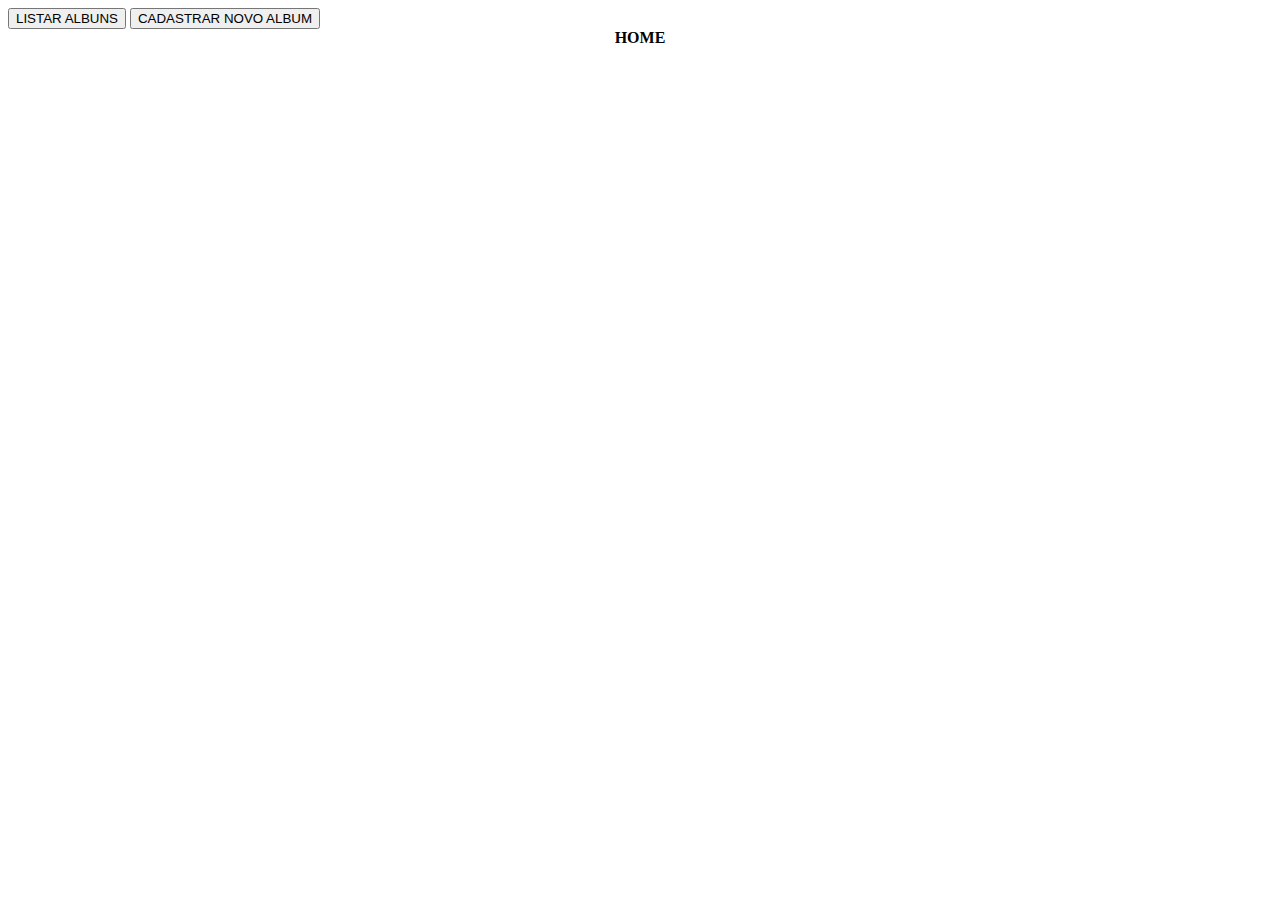
==== index.html @ b0951aa4 "atualizacao" ====
<!DOCTYPE html>
<html lang="pt-br">
<head>
    <meta charset="UTF-8">
    <meta http-equiv="X-UA-Compatible" content="IE=edge">
    <meta name="viewport" content="width=device-width, initial-scale=1.0">
    <title>Home</title>
</head>
<body>
    <a href="web/read.php"><button type="submit">LISTAR ALBUNS</button></a>
    <a href="web/create.html"><button type="submit">CADASTRAR NOVO ALBUM</button></a> 
    <br>
    <strong><center>HOME</center></strong>
</body>
</html>
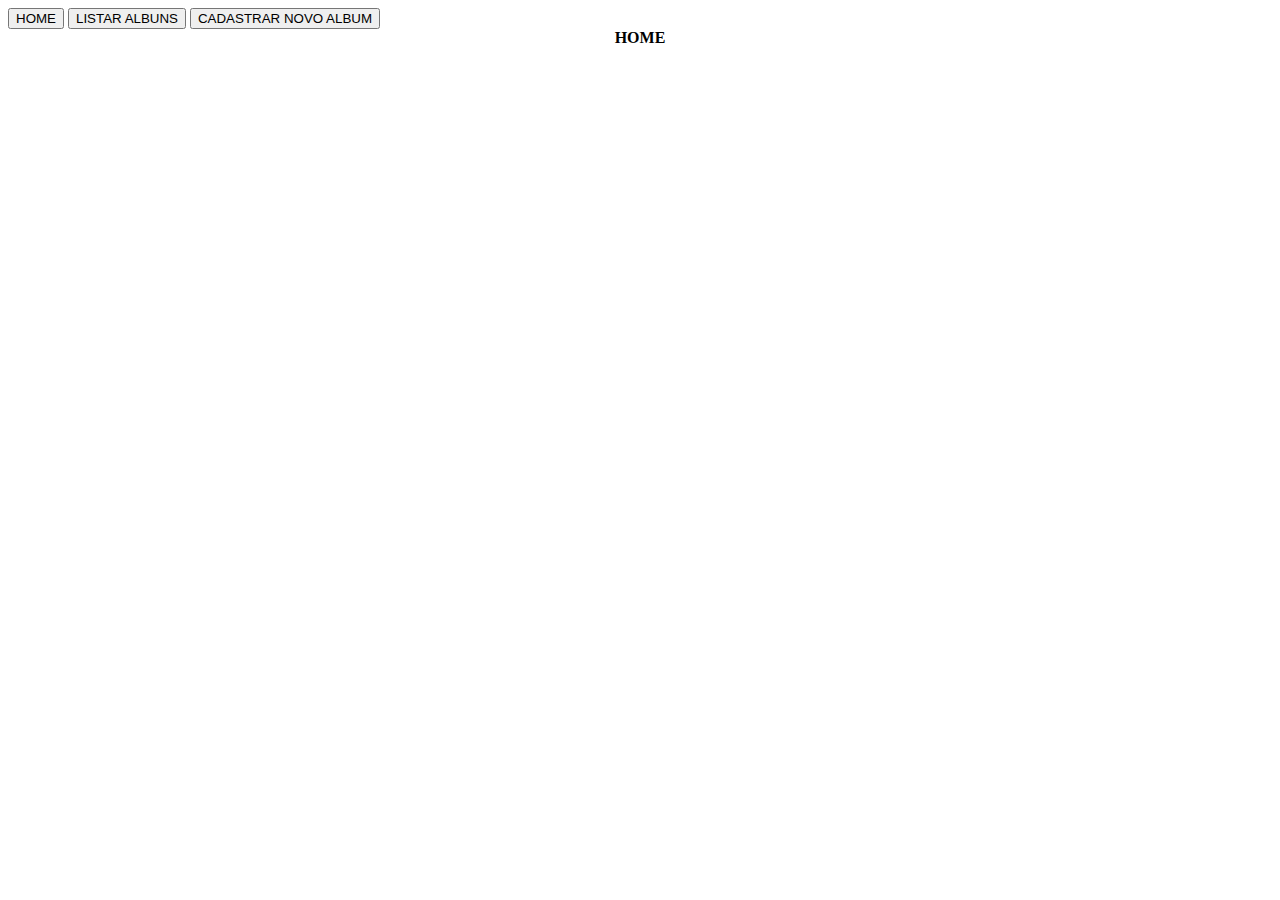
==== commit 96c18f05: "revisao update" ====
--- a/index.html
+++ b/index.html
@@ -7,6 +7,7 @@
     <title>Home</title>
 </head>
 <body>
+    <a href="index.html"><button type="submit">HOME</button></a>
     <a href="web/read.php"><button type="submit">LISTAR ALBUNS</button></a>
     <a href="web/create.html"><button type="submit">CADASTRAR NOVO ALBUM</button></a> 
     <br>
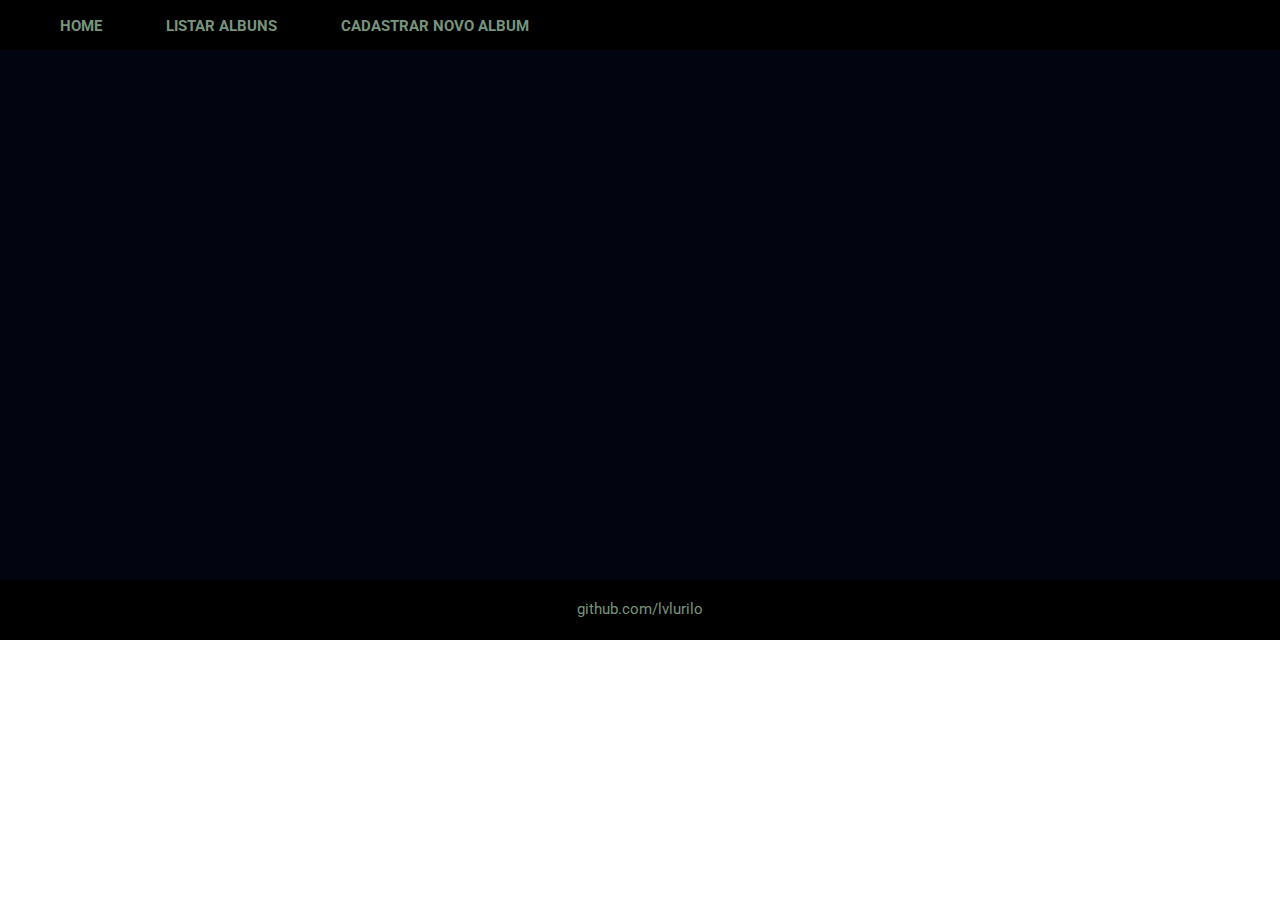
==== commit b0eac0f4: "css - home create update" ====
--- a/index.html
+++ b/index.html
@@ -4,13 +4,23 @@
     <meta charset="UTF-8">
     <meta http-equiv="X-UA-Compatible" content="IE=edge">
     <meta name="viewport" content="width=device-width, initial-scale=1.0">
+    <link rel="stylesheet" type="text/css" href="css/index.css">
+    <link rel="preconnect" href="https://fonts.googleapis.com">
+    <link rel="preconnect" href="https://fonts.gstatic.com" crossorigin>
+    <link href="https://fonts.googleapis.com/css2?family=Roboto&display=swap" rel="stylesheet">
     <title>Home</title>
 </head>
 <body>
-    <a href="index.html"><button type="submit">HOME</button></a>
-    <a href="web/read.php"><button type="submit">LISTAR ALBUNS</button></a>
-    <a href="web/create.html"><button type="submit">CADASTRAR NOVO ALBUM</button></a> 
-    <br>
-    <strong><center>HOME</center></strong>
+    <header>
+        <a href="index.html">HOME</a>
+        <a href="web/read.php">LISTAR ALBUNS</a>
+        <a href="web/create.html">CADASTRAR NOVO ALBUM</a> 
+    </header>
+    <section>
+        <h1 id="titulo"></h1>
+    </section>
+    <footer>
+        <p>github.com/lvlurilo</p>
+    </footer>
 </body>
 </html>
--- a/css/index.css
+++ b/css/index.css
@@ -0,0 +1,84 @@
+* {
+    text-decoration: none;
+    margin: 0;
+    font-family: 'Roboto', sans-serif;
+}
+
+img{
+    width: 250px;
+    height: 250px;
+}
+
+header{
+    text-align: left;
+    height: 50px;
+    background-color: black;
+}
+
+section{
+    text-align: center;
+    height: 530px;
+    background-color: #02040f;
+}
+
+footer{
+    text-align: center;
+    height: 60px;
+    background-color: black;
+}
+
+p{
+    color: #76947e;
+    display: center;
+    padding-top: 20px;
+    font-size: 15px;
+    transition: color 0.5s;
+}
+
+p:hover{
+    color: rgb(255, 250, 250);
+
+}
+
+a{
+    color: #76947e;
+    display: inline-block;
+    margin: 0 0 0 60px;
+    padding-top: 17px;
+    font-size: 15px;
+    font-weight: bold;
+    transition: color 0.5s;
+}
+
+a:hover{
+    color: rgb(255, 250, 250);
+
+}
+
+.btn{
+    width: 180px;
+    height: 30px;
+    position: relative;
+    left: 0;
+    right: 0;   
+    top: 35px;
+    bottom: 0;
+    margin: auto;
+    background-color: #569967;
+    border-radius: 12px;
+    border-style: solid;
+    border-color: #76947e;
+    border-width: 1px;
+    cursor: pointer;
+    transition: background-color 0.8s;
+}
+
+.btn:hover{
+    background-color: rgb(255, 250, 250);
+
+}
+
+h1#titulo{
+    color: snow;
+    font-size: 60pt;
+}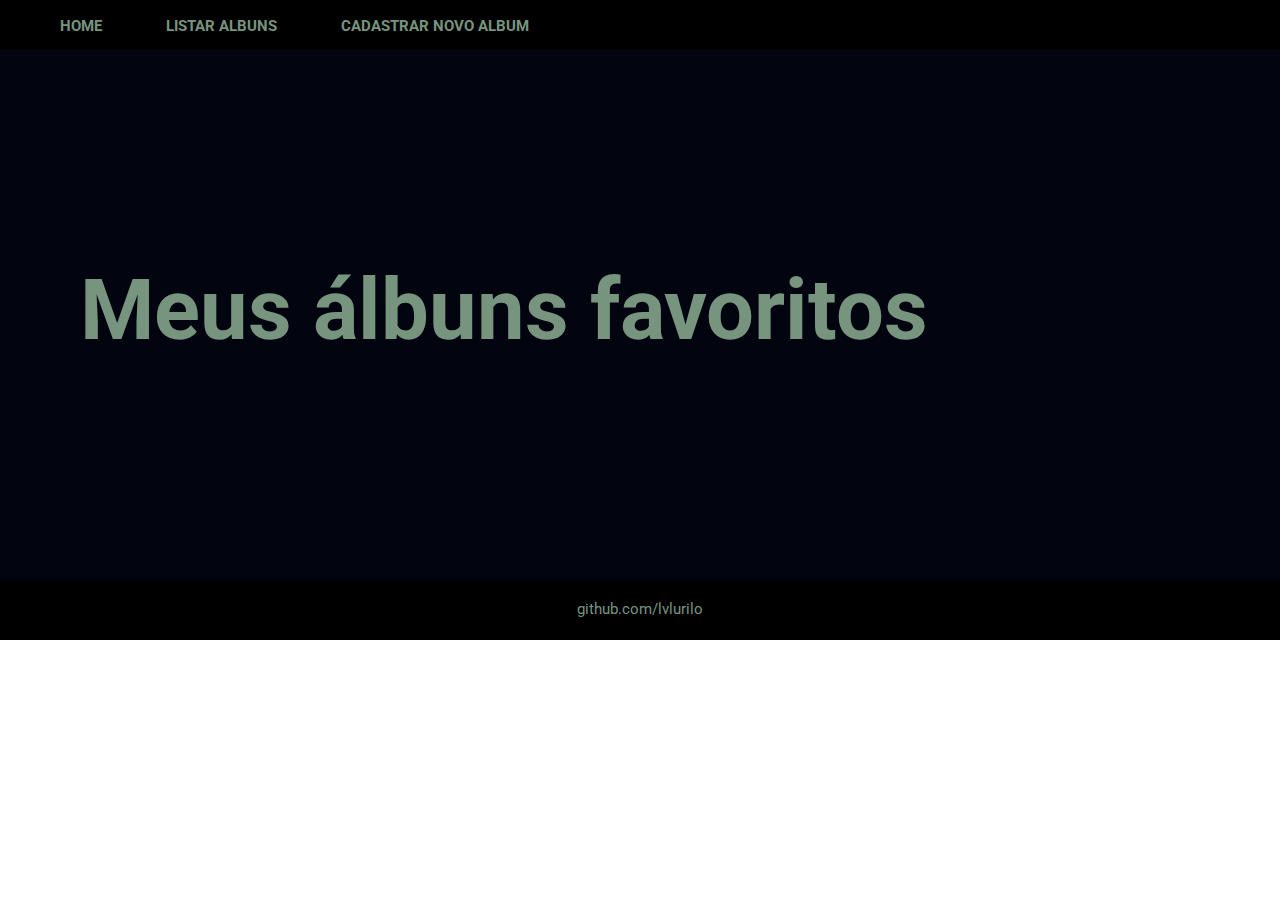
==== commit e1703f16: "css - read index" ====
--- a/index.html
+++ b/index.html
@@ -17,7 +17,8 @@
         <a href="web/create.html">CADASTRAR NOVO ALBUM</a> 
     </header>
     <section>
-        <h1 id="titulo"></h1>
+        <!-- <img id=""> -->
+        <h1 class="title">Meus álbuns favoritos</h1>
     </section>
     <footer>
         <p>github.com/lvlurilo</p>
--- a/css/index.css
+++ b/css/index.css
@@ -16,7 +16,7 @@
 }
 
 section{
-    text-align: center;
+    text-align: left;
     height: 530px;
     background-color: #02040f;
 }
@@ -75,10 +75,18 @@
 
 .btn:hover{
     background-color: rgb(255, 250, 250);
-
 }
 
-h1#titulo{
-    color: snow;
-    font-size: 60pt;
+.title{
+    color: #76947e;
+    font-size: 64pt;
+    position: absolute;
+    left: 80px;
+    top: 260px;
+    transition: font-size 60s;
+    cursor: default;
+}
+
+.title:hover{
+    font-size: 86pt;
 }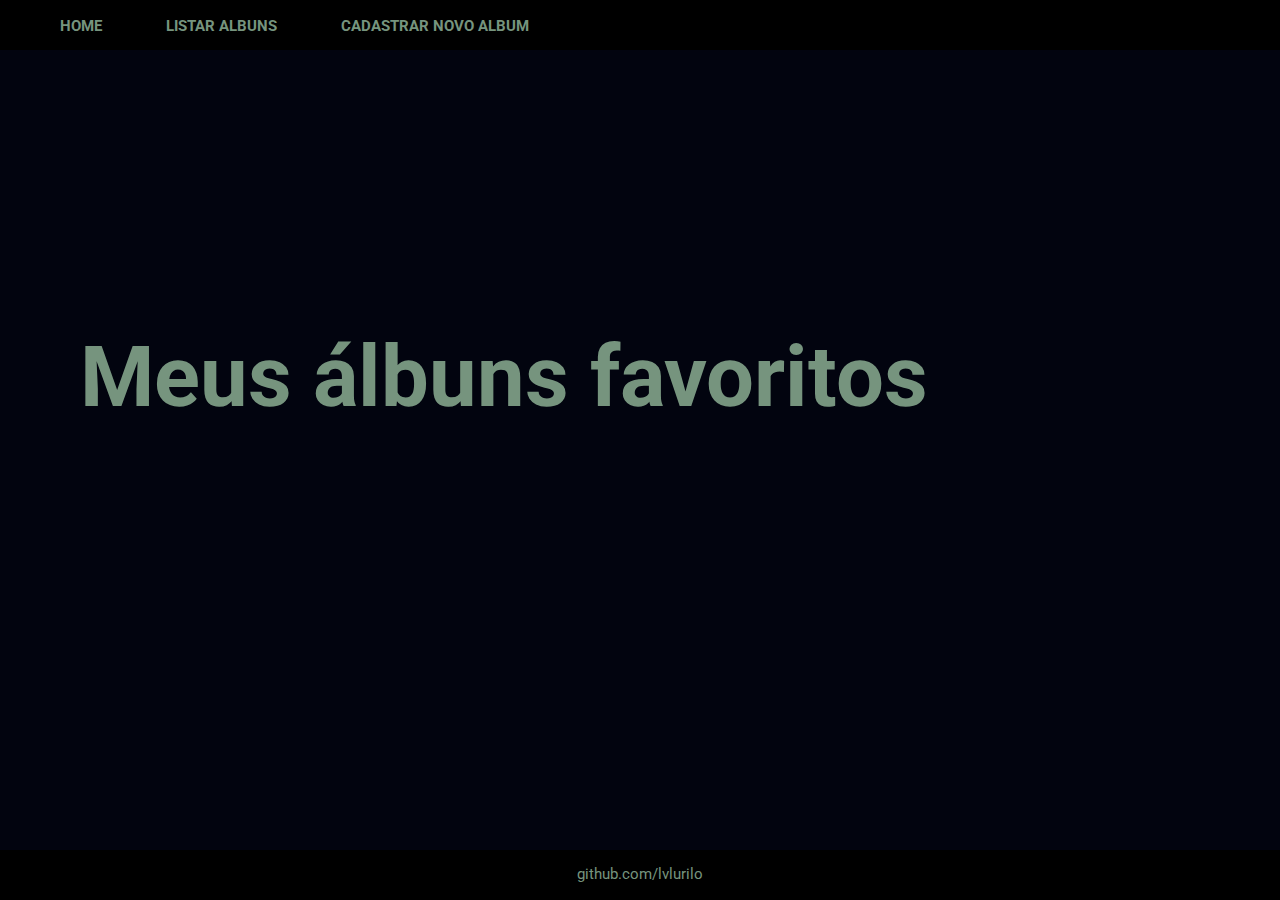
==== commit b9e2c944: "atualizaçao espaçamento e botão" ====
--- a/index.html
+++ b/index.html
@@ -14,10 +14,9 @@
     <header>
         <a href="index.html">HOME</a>
         <a href="web/read.php">LISTAR ALBUNS</a>
-        <a href="web/create.html">CADASTRAR NOVO ALBUM</a> 
+        <a href="web/create.php">CADASTRAR NOVO ALBUM</a> 
     </header>
     <section>
-        <!-- <img id=""> -->
         <h1 class="title">Meus álbuns favoritos</h1>
     </section>
     <footer>
--- a/css/index.css
+++ b/css/index.css
@@ -1,36 +1,46 @@
-* {
-    text-decoration: none;
+body{
+    border: 0;
     margin: 0;
+    padding: 0;
     font-family: 'Roboto', sans-serif;
-}
-
-img{
-    width: 250px;
-    height: 250px;
+    height: 100%;
+    width: 100%;
+    background-color: #02040f;
 }
 
 header{
+    position: fixed;
+    top: 0;
+    left: 0;
+    z-index: 99;
     text-align: left;
     height: 50px;
+    width: 100%;
     background-color: black;
 }
 
 section{
     text-align: left;
-    height: 530px;
+    height: 100%;
     background-color: #02040f;
+    width: 100%;
 }
 
 footer{
     text-align: center;
-    height: 60px;
+    position: fixed;
+    bottom: 0;
+    height: 50px;
+    width: 100%;
     background-color: black;
+    z-index: 99;
 }
 
 p{
     color: #76947e;
     display: center;
-    padding-top: 20px;
+    top:0;
+    bottom: 0;
     font-size: 15px;
     transition: color 0.5s;
 }
@@ -48,6 +58,7 @@
     font-size: 15px;
     font-weight: bold;
     transition: color 0.5s;
+    text-decoration: none;
 }
 
 a:hover{
@@ -55,34 +66,12 @@
 
 }
 
-.btn{
-    width: 180px;
-    height: 30px;
-    position: relative;
-    left: 0;
-    right: 0;   
-    top: 35px;
-    bottom: 0;
-    margin: auto;
-    background-color: #569967;
-    border-radius: 12px;
-    border-style: solid;
-    border-color: #76947e;
-    border-width: 1px;
-    cursor: pointer;
-    transition: background-color 0.8s;
-}
-
-.btn:hover{
-    background-color: rgb(255, 250, 250);
-}
-
 .title{
     color: #76947e;
     font-size: 64pt;
-    position: absolute;
+    position: fixed;
     left: 80px;
-    top: 260px;
+    top: 30%;
     transition: font-size 60s;
     cursor: default;
 }
